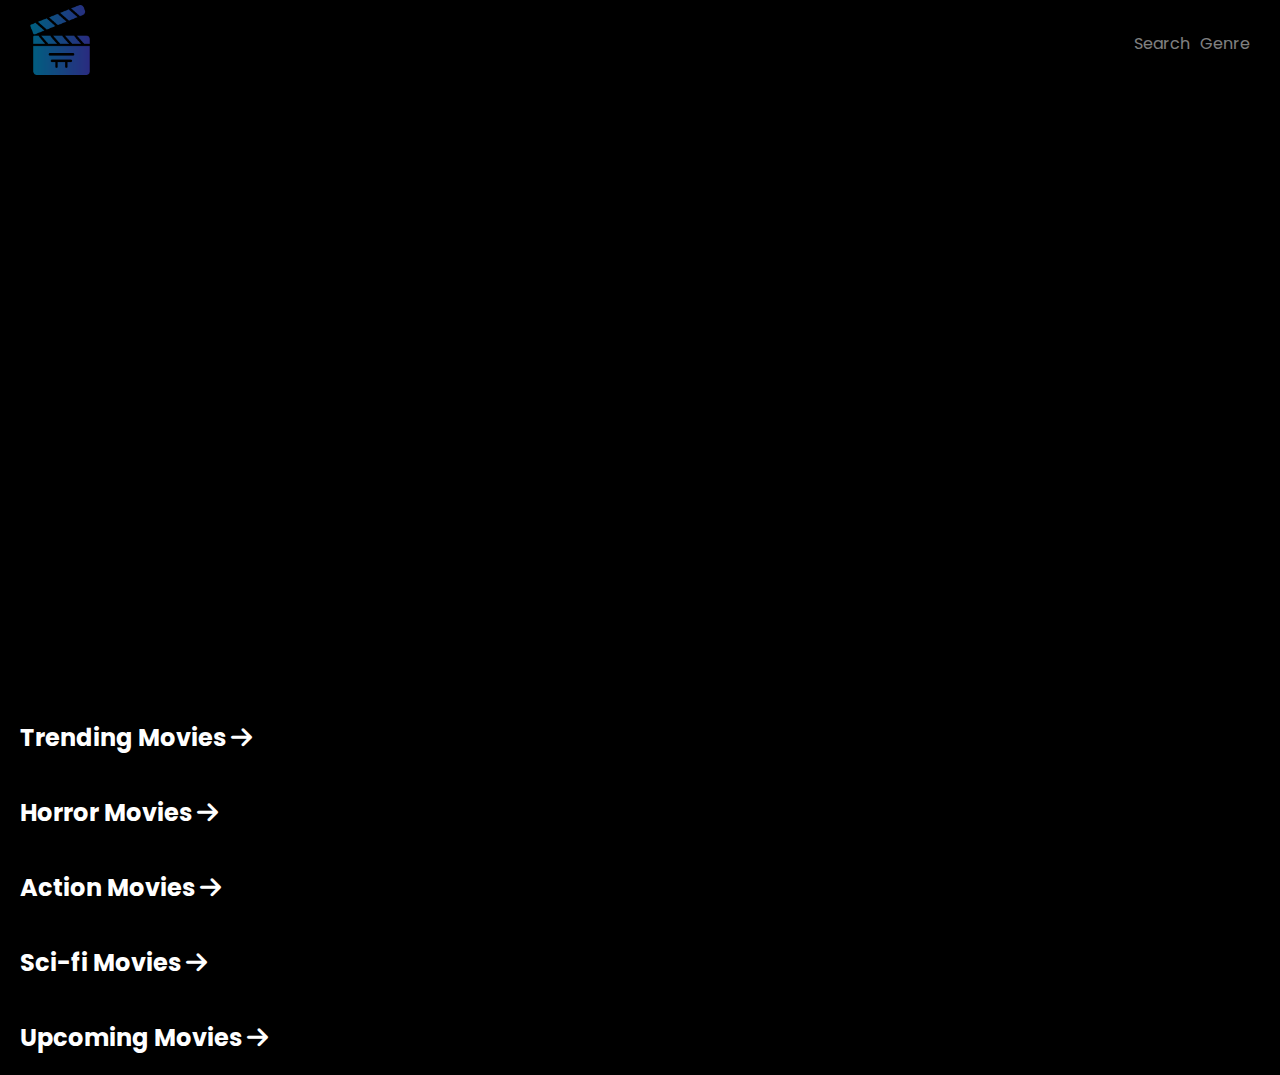
==== index.html @ c10aa8b1 "Add files via upload" ====
<!DOCTYPE html>
<html lang="en">
<head>
    <meta charset="UTF-8">
    <meta name="viewport" content="width=device-width, initial-scale=1.0">
    <link rel="stylesheet" href="https://cdnjs.cloudflare.com/ajax/libs/font-awesome/6.6.0/css/all.min.css">
    <link rel="shortcut icon" href="./logo1.png" type="image/x-icon">
    <title>Home</title>
    <link rel="stylesheet" href="./style.css">
</head>
<body>
    <header>
        <div class="logo" id="logo"></div>
            <a href="/"><img class="logo1" id="logo1" src="./logo1.png" alt="Movies"></a>
        </div>
        <div class="nav-a" id="nav-a">
            <a href="/search.html">Search</a>
            <a href="/genre.html">Genre</a>
        </div>
    </header>
    <div class="top-play" id="top-play"></div>
    <h2 style="color: white;margin: 20px;" >Trending Movies <i class="fa-solid fa-arrow-right"></i></h2>
    <div class="trending" id="trending"></div>
    <h2 style="color: white;margin: 20px;" >Horror Movies <i class="fa-solid fa-arrow-right"></i></h2>
    <div class="horror" id="horror"></div>
    <h2 style="color: white;margin: 20px;" >Action Movies <i class="fa-solid fa-arrow-right"></i></h2>
    <div class="action" id="action"></div>
    <h2 style="color: white;margin: 20px;" >Sci-fi Movies <i class="fa-solid fa-arrow-right"></i></h2>
    <div class="sci-fi" id="sci-fi"></div>
    <h2 style="color: white;margin: 20px;" >Upcoming Movies <i class="fa-solid fa-arrow-right"></i></h2>
    <div class="upcoming" id="upcoming"></div>
    <script src="script.js"></script>
</body>
</html>
---- style.css ----
@import url('https://fonts.googleapis.com/css2?family=Poppins:ital,wght@0,100;0,200;0,300;0,400;0,500;0,600;0,700;0,800;0,900;1,100;1,200;1,300;1,400;1,500;1,600;1,700;1,800;1,900&display=swap');

*{
    margin: 0;
    padding: 0;
}
body{
    font-family: "Poppins", sans-serif;
    background-color: black;
    --webkit--appearance: none;
}
:root{
    --color-primary : #6f6af8;
    --color-white:#fff;
    --color-red:rgb(255,63,63);
    --color-gray-100:hsl(220,20%,10%,5%);
    --color-gray-200:hsl(220,20%,10%,10%);
    --color-gray-300:hsl(220,20%,10%,25%);
    --color-gray-500:hsl(220,20%,10%,50%);
    --color-gray-700:#252542;
    --color-gray-900:#0c0c22;
    --color-bg:hwb(240 95% 0%);
    --transition: all 300ms ease;
    --container-width-lg:84%;
    --container-width-md:92%;
    --form-width:50%;
    --radius-1:0.3rem;
    --radius-2:0.6rem;
    --radisu-3:1rem;
    --radius-4:2rem;
  }
 header{
    position: fixed;
    width: 100%;
    display: inline-flex;
    justify-content: space-between;
    align-items: center;
    background-color: black;
    opacity: 0.5;
    z-index: 1;
 }
 .logo{
    position: fixed;
    margin-left: 20px;
 }
  .nav-a{
    display: flex;
    margin-right: 20px;
  }
.nav-a a{
    text-decoration: none;
    margin-right:10px;
    color: white;
}
.nav-a a:hover{
    color: var(--color-primary);
}
.logo1{
    width: 80px;
    cursor: pointer;
    margin-left: 20px;
    color: #6f6af8;
}
.trending,.action,.horror,.sci-fi,.upcoming{
    display: flex;
    width: 100%;
    overflow: auto;
    scrollbar-width: none;
}
.movie-card{
    margin: 20px;
    cursor: pointer;
    border-radius: 5px;
    transition: transform 0.5s ease-in-out;

}
.movie-card:hover {
    transform: scale(1.2);
}

.movie-card:hover h3{
    color: var(--color-primary);
}
.movie-card h3{
color:white;
white-space: nowrap;
overflow: hidden;
text-overflow: ellipsis;
width: 180px;
font-size: 1.0rem;
}
.movie-card p{
    color: white;
}
.genre{
    display: none;
}
.movie-card img{
    width: 180px;
    height: 270px;
    border-radius: 5px;
}
.top-play{
width: 100%;
height: 680px;
margin-bottom: 40px;
cursor: pointer;
}
.top-play img{
    width: 230px;
    height: 360px;
}
.toptitle{
    display: flex;
    justify-content: center;
    align-items: center;
    position: absolute;
    background-color: black;
    backdrop-filter: blur(8px);
    opacity: 0.85;
    width: 100%;
    height: 100%;
    margin: 0;
}
.topimage img{
    border-radius: 10px;
    box-shadow: 8px 8px 15px rgba(0, 0, 0, 0.5);
    z-index: 1;
    margin: 30px;
    border: 2px solid white;
}
.topdetails{
    color: white;
    display: flex;
    flex-direction: column;
    gap: 1rem;
}
.topdetails p{
    width: 60%;
}
.topdetails h1{
    color: var(--color-primary);
}
.movieid{
    display: none;
}
.search{
    width: 50%;
    height: 50px;
    position: fixed;
    top: 20px;
    left: 27%;
    z-index: 2;
    border: 2px solid white;
    outline: none;
    font-size: 1rem;
    text-align: flex-start;
    padding-left: 10px;
    border-radius: 5px;
    font-weight: bold;
    text-transform: capitalize;
}
.search-content{
    width: 100%;
    height: fit-content;
    display: flex;
}
.search-content h1{
    color: white;
}
.genres-test{
    position: absolute;
    top: 200px;
    width: 80%;
    left: 10%;
    display: flex;
    justify-content: center;
    flex-wrap: wrap;
    align-items: center;
    z-index: -1;
}
.genres-test button{
    width: fit-content;
    height: 40px;
    margin: 10px;
    padding: 10px;
    background-color: black;
    border: 2px solid white;
    color: white;
    border-radius: 5px;
    cursor: pointer;
    font-size: 1rem;
    font-weight: bold;
}
.genres-test button:hover{
    background-color: #6f6af8;
    color: white;
}

.genres-test button:active{
    background-color: #6f6af8;
    color: white;
}

.search-results{
    display: flex;
    position: absolute;
    top: 500px;
    width: 100%;
    flex-wrap: wrap;
}
.search-results1{
    display: flex;
    position: absolute;
    top: 300px;
    flex-wrap: wrap;
}
.active-button {
    background-color: white;
    color: black;
}
#movie-details{
    width: 100%;
    height: fit-content;
    
}
.movie{
    display: flex;
    align-items: center;
}
.moviedet{
    width: 50%;
    margin-top: 100px;
    margin-left: 10%;
    margin-bottom: 20px;
}
.title{
    color: white;
    font-size: 40px;
}
.overview{
    width: 89%;
    margin-left: 5%;
    margin-top: 40px;
    padding: 20px;
    background-color: #0c0c22;
    border-radius: 5px;
}
iframe{
    width: 80%;
    margin-left: 10%;
}
#movie-details img{
    width: 180px;
    height: 230px;
}
#movie-details p{
    color: white;
    width: 87%;
}
#movie-details h2{
    color: white;
}

@media screen and (max-width: 480px){
    body{
        scrollbar-width: none;
    }
    .logo1{
        width: 50px;
    }
    .topimage img{
        width: 150px;
        height: 200px;
    }
    .toptitle{
        position: relative;
        display: flex;
        flex-direction: column;
        height: 100%;
    }
    .topdetails{
        margin-left: 10px;
    }
    .topdetails h1{
        width: 100%;
        font-size: 20px;
        white-space: nowrap;
        overflow: hidden;
        text-overflow: ellipsis;
    }
    .topdetails p{
        width: 100%;
        font-size: 14px;
    }
    h2{
        font-size: 20px;
        margin: 15px;
    }
    .movie-card{
        width: 140px;
        height: 220px;
        margin: 10px;
    }
    .movie-card img{
        width: 140px;
        height: 160px;
    }
    .movie-card h3, .movie-card p{
        width: 100%;
        font-size: 14px;
    }
    .search{
        top: 60px;
        width: 90%;
        position: fixed;
        left: 5%;
        height: 40px;
    }
    h1{
        font-size: 20px;
    }
    .sample-buttons{
        width: 98%;

    }
    button{
        font-size: 12px;
    }
    .search-results{
        top: 750px;
        display: flex;
        justify-content: center;
    }
    .genres-test{
        position: absolute;
        top: 100px;
    }
    .overview{
        width: 100%;
        margin-left: 2px;
        margin-right: 0;
    }
}
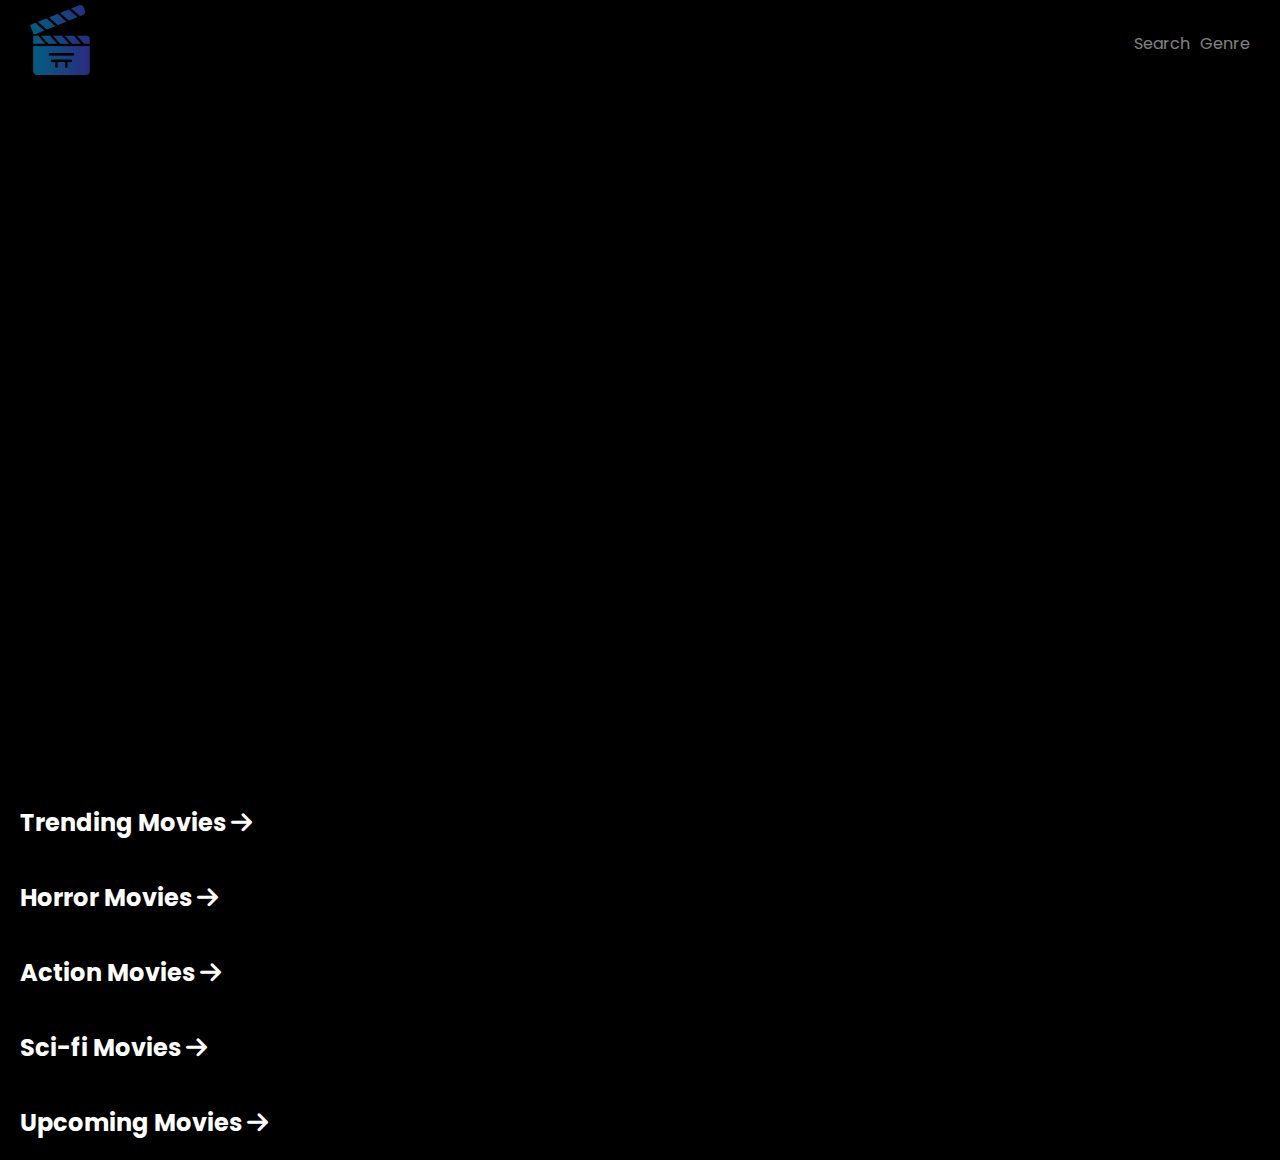
==== commit 5f102d8a: "Update index.html" ====
--- a/index.html
+++ b/index.html
@@ -5,7 +5,7 @@
     <meta name="viewport" content="width=device-width, initial-scale=1.0">
     <link rel="stylesheet" href="https://cdnjs.cloudflare.com/ajax/libs/font-awesome/6.6.0/css/all.min.css">
     <link rel="shortcut icon" href="./logo1.png" type="image/x-icon">
-    <title>Home</title>
+    <title>Clap</title>
     <link rel="stylesheet" href="./style.css">
 </head>
 <body>
@@ -31,4 +31,4 @@
     <div class="upcoming" id="upcoming"></div>
     <script src="script.js"></script>
 </body>
-</html>+</html>
--- a/style.css
+++ b/style.css
@@ -37,6 +37,7 @@
     align-items: center;
     background-color: black;
     opacity: 0.5;
+    top: 0;
     z-index: 1;
  }
  .logo{
@@ -67,12 +68,56 @@
     overflow: auto;
     scrollbar-width: none;
 }
-.movie-card{
+.movie-card,.cast-list .actor{
     margin: 20px;
     cursor: pointer;
     border-radius: 5px;
     transition: transform 0.5s ease-in-out;
-
+}
+.cast-list{
+    display: flex;
+    overflow: auto;
+}
+.cast{
+    background-color: #0c0c22;
+}
+.cast .cast-list .actor{
+    width: 180px;
+    margin-left: 20px;
+}
+.cast .cast-list .actor img{
+    border-radius: 10px;
+    width: 100%;
+}
+.cast .cast-list .actor p{
+    width: 100%;
+    text-wrap: nowrap;
+    overflow: hidden;
+    text-overflow: ellipsis;
+}
+
+.topdetails a{
+    width: fit-content;
+    height: 26px;
+    margin: 10px;
+    padding: 10px;
+    background-color: black;
+    border: 2px solid white;
+    color: white;
+    border-radius: 5px;
+    cursor: pointer;
+    font-size: 1rem;
+    font-weight: bold;
+    text-decoration: none;
+}
+.genretest{
+    position: absolute;
+    top: 450px;
+    color: white;
+    margin: 20px;
+}
+.topdetails a:hover{
+    background-color: var(--color-primary);
 }
 .movie-card:hover {
     transform: scale(1.2);
@@ -103,6 +148,7 @@
 .top-play{
 width: 100%;
 height: 680px;
+margin-top: 85px;
 margin-bottom: 40px;
 cursor: pointer;
 }
@@ -256,7 +302,8 @@
 }
 #movie-details p{
     color: white;
-    width: 87%;
+    width: 100%;
+    margin: 0;
 }
 #movie-details h2{
     color: white;
@@ -332,13 +379,35 @@
         display: flex;
         justify-content: center;
     }
+    .search-results1{
+        top: 200px;
+        width: 96%;
+        margin-left: 2%;
+        margin-right: 2%;
+        display: flex;
+        justify-content: center;
+    }
     .genres-test{
         position: absolute;
         top: 100px;
+    }
+    .genretest{
+        top: 650px;
+    }
+    #movie-details p{
+        color: white;
+        width: 90%;
     }
     .overview{
         width: 100%;
         margin-left: 2px;
         margin-right: 0;
     }
-}
+    iframe{
+        width: 96%;
+        margin: 0;
+        margin-left: 2%;
+        height: 200px;
+
+    }
+}
